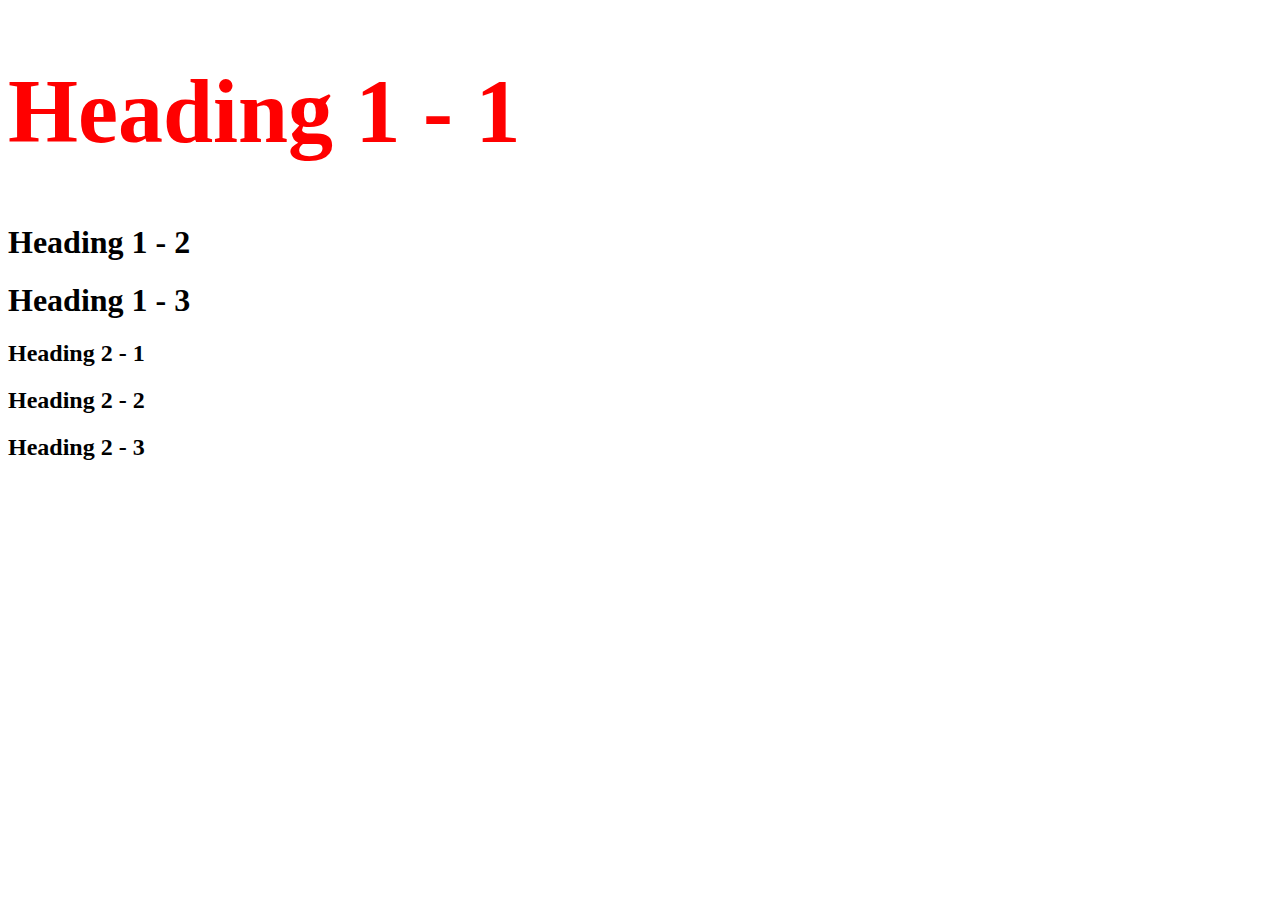
==== Stylish.html @ 5242e02a "style" ====
<!DOCTYPE html>
<html>
<head>
	<title>stylish</title>
</head>
<body>

<h1 style="color: red; font-size: 90px;">Heading 1 - 1</h1>
<h1>Heading 1 - 2</h1>
<h1>Heading 1 - 3</h1>
<h2>Heading 2 - 1</h2>
<h2>Heading 2 - 2</h2>
<h2>Heading 2 - 3</h2>
</body>
</html>
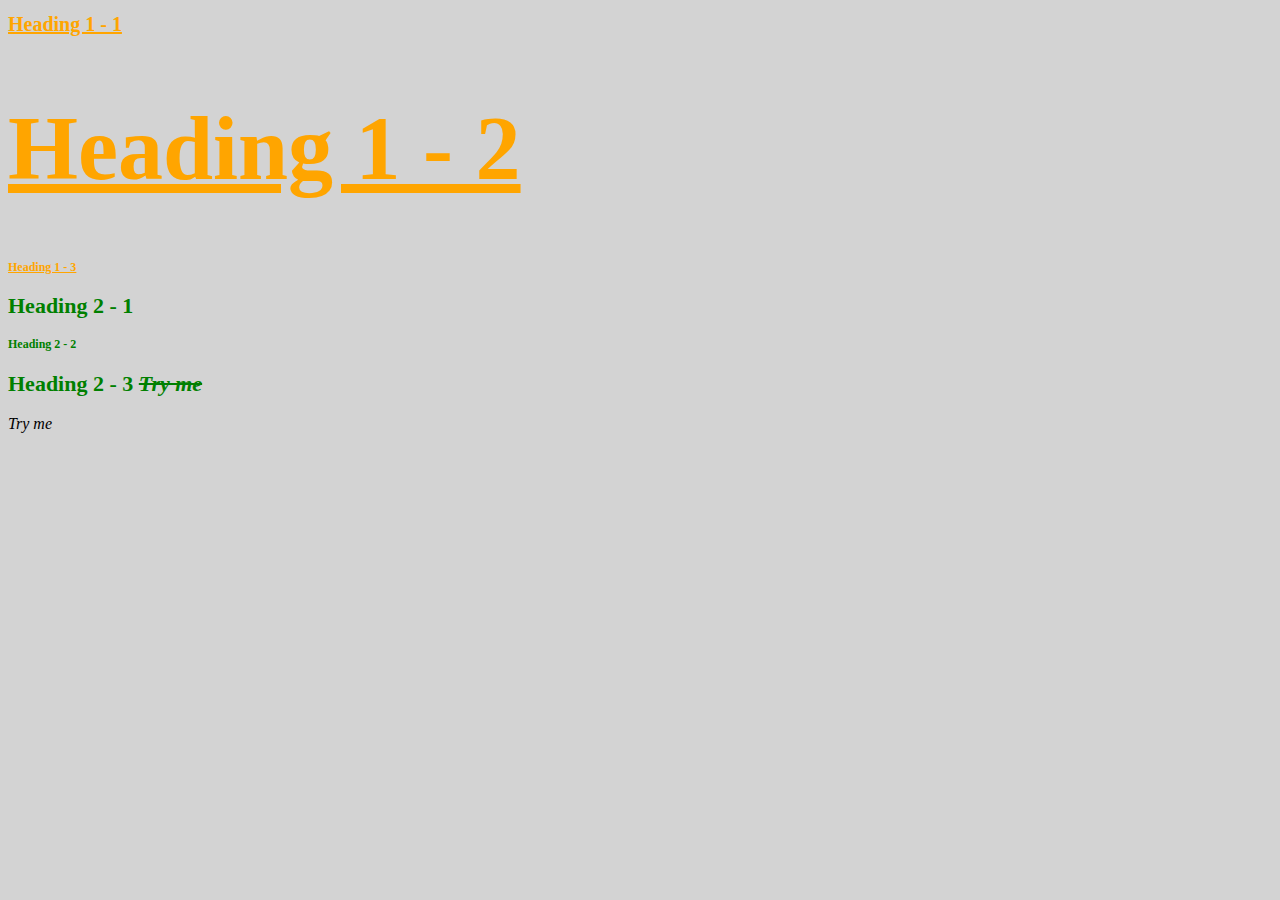
==== commit 7b34f6eb: "Weve done a bunch of stuff" ====
--- a/Stylish.html
+++ b/Stylish.html
@@ -2,14 +2,17 @@
 <html>
 <head>
 	<title>stylish</title>
+	<link rel="stylesheet" type="text/css" href="css/test.css">
 </head>
 <body>
 
-<h1 style="color: red; font-size: 90px;">Heading 1 - 1</h1>
+<h1 id="first" class="small" style="font-size: 20px;">Heading 1 - 1</h1>
 <h1>Heading 1 - 2</h1>
-<h1>Heading 1 - 3</h1>
+<h1 class="small">Heading 1 - 3</h1>
 <h2>Heading 2 - 1</h2>
-<h2>Heading 2 - 2</h2>
-<h2>Heading 2 - 3</h2>
+<h2 class="small">Heading 2 - 2</h2>
+<h2>Heading 2 - 3 <span>Try me</span></h2>
+
+<span>Try me</span>
 </body>
 </html>--- a/css/test.css
+++ b/css/test.css
@@ -0,0 +1,26 @@
+body{
+	background-color: lightgrey;
+}
+h1{
+			color: orange;
+			font-size: 90px;
+			text-decoration: underline;
+		}
+		#first{
+			font-size: 150px;
+		}
+		.small{
+			font-size: 12px;
+		}
+		h2{
+			font-size: 22px;
+			color: green;
+		}
+
+		span{
+			font-style: italic;
+		}
+
+		h2 span{
+			text-decoration: line-through;
+		}